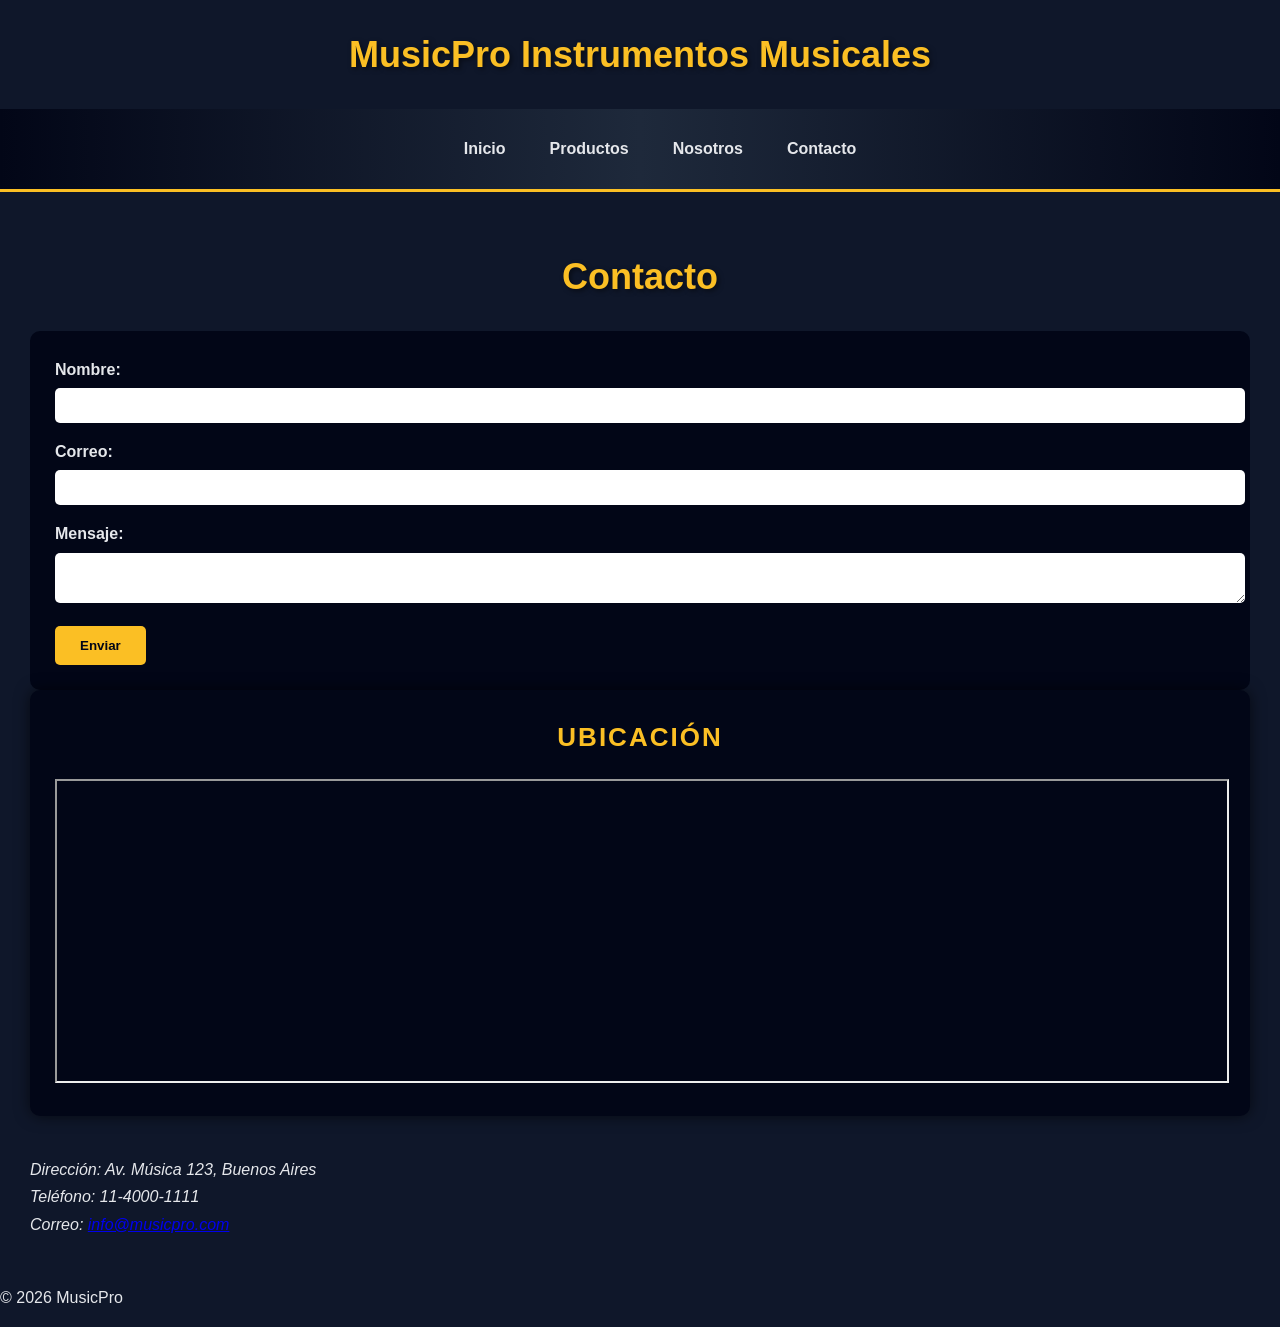
==== contacto.html @ 2b6980d6 "elimine comentarios inutiles" ====
<!DOCTYPE html>
<html lang="es">
<head>
  <meta charset="UTF-8">
  <title>Contacto | MusicPro</title>
  <link rel="stylesheet" href="css/style.css">
</head>
<body>

<header>
  <h1>MusicPro Instrumentos Musicales</h1>
</header>

<nav>
  <ul>
    <li><a href="index.html">Inicio</a></li>
    <li><a href="productos.html">Productos</a></li>
    <li><a href="nosotros.html">Nosotros</a></li>
    <li><a href="contacto.html">Contacto</a></li>
  </ul>
</nav>

<main>

  <h1>Contacto</h1>

  <!-- Formulario -->
  <form>
    <label>
      Nombre:
      <input type="text" name="nombre" required>
    </label>

    <label>
      Correo:
      <input type="email" name="correo" required>
    </label>

    <label>
      Mensaje:
      <textarea name="mensaje" required></textarea>
    </label>

    <button type="submit">Enviar</button>
  </form>

  <!-- Mapa -->
  <section>
    <h2>Ubicación</h2>
    <iframe
      src="https://www.google.com/maps?q=Av.+Corrientes+Buenos+Aires&output=embed"
      width="100%" height="300" loading="lazy">
    </iframe>
  </section>

  <!-- Address -->
  <address>
    Dirección: Av. Música 123, Buenos Aires<br>
    Teléfono: 11-4000-1111<br>
    Correo: <a href="mailto:info@musicpro.com">info@musicpro.com</a>
  </address>

</main>

<footer>
  <p>© 2026 MusicPro</p>
</footer>

</body>
</html>
---- css/style.css ----
/* =========================
   1) SELECTORES DE ETIQUETA
========================= 

body {
  font-family: Arial, Helvetica, sans-serif;
  background-color: #f4f4f4;
  color: #333;
  margin: 0;
  line-height: 1.6;
}

h1, h2 {
  font-family: 'Segoe UI', Tahoma, sans-serif;
  color: #1a1a1a;
}

p {
  font-size: 16px;
}

table {
  width: 100%;
  border-collapse: collapse;
}

/* =========================
   2) SELECTORES DE CLASE
========================= 

.header {
  background-color: #222;
  color: white;
  text-align: center;
  padding: 20px;
}

.nav {
  background-color: #444;
  text-align: center;
}

.banner img {
  width: 100%;
  height: 50%;
  display: block;
}

.producto {
  background-color: white;
  border: 1px solid #ccc;
  padding: 15px;
  text-align: center;
}

.footer {
  background-color: rgb(34, 34, 34);
  color: white;
  text-align: center;
  padding: 15px;
}

/* =========================
   3) SELECTORES DESCENDENTES
========================= 

.nav a {
  color: white;
  text-decoration: none;
  margin: 0 15px;
  display: inline-block;
  padding: 10px;
}

.nav a:hover {
  background-color: #666;
}

main section p {
  text-align: justify;
}

table th, table td {
  border: 1px solid #aaa;
  padding: 8px;
}

/* =========================
   4) SELECTOR COMBINADO
========================= 

main section h2 {
  text-align: center;
  text-transform: uppercase;
  letter-spacing: 1px;
}

/* =========================
   5) TEXTO Y TIPOGRAFÍA
========================= 

h1 {
  font-size: 32px;
  text-align: center;
}

h2 {
  font-size: 24px;
  margin-top: 30px;
}

a {
  font-weight: bold;
}

a:hover {
  text-decoration: underline;
}

/* =========================
   6) FORMULARIO
========================= 

form {
  background-color: white;
  padding: 20px;
}

form label {
  display: block;
  margin-bottom: 10px;
}

input, textarea {
  width: 100%;
  padding: 8px;
  margin-top: 5px;
}

button {
  background-color: #222;
  color: white;
  border: none;
  padding: 10px 20px;
  cursor: pointer;
}

button:hover {
  background-color: #555;
}*/

/* =========================
   CONFIGURACIÓN GENERAL
========================= */

body {
  margin: 0;
  font-family: 'Arial', Helvetica, sans-serif;
  background-color: #0f172a; /* azul oscuro */
  color: #e5e7eb; /* gris claro */
  line-height: 1.7;
}

/* =========================
   ENCABEZADOS
========================= */

h1, h2, h3 {
  font-family: 'Trebuchet MS', Arial, sans-serif;
  color: #fbbf24; /* amarillo */
  text-align: center;
}

h1 {
  font-size: 36px;
  text-shadow: 2px 2px 5px rgba(0,0,0,0.5);
}

h2 {
  font-size: 26px;
  text-transform: uppercase;
  letter-spacing: 2px;
  margin-bottom: 20px;
}

/* =========================
   HEADER Y NAV
========================= */

.header {
  background: linear-gradient(90deg, #020617, #1e293b);
  padding: 30px;
}

/* =========================
   NAV MEJORADO
========================= */

nav {
  background: linear-gradient(90deg, #020617, #1e293b, #020617);
  display: flex;
  justify-content: center;
  gap: 10px;
  padding: 10px 0;
  border-bottom: 3px solid #fbbf24;
  
}

ul{
    display: flex;
    list-style: none;
    justify-content: center;


}

nav a {
  color: #e5e7eb;
  text-decoration: none;
  font-weight: bold;
  padding: 12px 22px;
  border-radius: 30px;
  transition: all 0.3s ease;
  position: relative;
}

/* Hover con efecto "botón" */
nav a:hover {
  background-color: #fbbf24;
  color: #020617;
  box-shadow: 0 0 15px rgba(251,191,36,0.6);
}

/* Efecto subrayado animado */
nav a::after {
  content: "";
  position: absolute;
  left: 50%;
  bottom: 6px;
  width: 0;
  height: 2px;
  background-color: #fbbf24;
  transition: all 0.3s ease;
  transform: translateX(-50%);
}

.nav a:hover::after {
  width: 60%;
}


/* =========================
   BANNER
========================= */

.banner img {
  width: 100%;
  height: auto;
  display: block;
  border-bottom: 5px solid #fbbf24;
}

/* =========================
   SECCIONES
========================= */

main {
  padding: 30px;
}

main section {
  background-color: #020617;
  margin-bottom: 40px;
  padding: 25px;
  border-radius: 10px;
  box-shadow: 0 0 15px rgba(0,0,0,0.6);
}

/* Selector combinado */
main section h2 {
  margin-top: 0;
}

/* Selector descendente */
main section p {
  text-align: justify;
  font-size: 17px;
}

/* =========================
   PRODUCTOS
========================= */

.productos {
  display: grid;
  grid-template-columns: repeat(auto-fit, minmax(220px, 1fr));
  gap: 25px;
}

.producto {
  background-color: #0f172a;
  border-radius: 12px;
  padding: 15px;
  text-align: center;
  transition: transform 0.3s ease, box-shadow 0.3s ease;
}

.img-producto {
  width: 136px;      
  height: 189px;     
  object-fit: cover; 
}



.producto:hover {
  transform: translateY(-8px);
  box-shadow: 0 10px 25px rgba(251,191,36,0.4);
}

.producto a {
  display: inline-block;
  margin-top: 10px;
  color: #fbbf24;
  text-decoration: none;
  font-weight: bold;
}

.producto a:hover {
  text-decoration: underline;
}

/* =========================
   TABLA
========================= */

table {
  width: 100%;
  border-collapse: collapse;
  background-color: #020617;
}

th {
  background-color: #fbbf24;
  color: #020617;
}

th, td {
  border: 1px solid #334155;
  padding: 10px;
  text-align: center;
}

/* =========================
   FORMULARIO
========================= */

form {
  background-color: #020617;
  padding: 25px;
  border-radius: 10px;
}

form label {
  display: block;
  margin-bottom: 15px;
  font-weight: bold;
}

input, textarea {
  width: 100%;
  padding: 10px;
  margin-top: 5px;
  border-radius: 5px;
  border: none;
}

button {
  background-color: #fbbf24;
  color: #020617;
  border: none;
  padding: 12px 25px;
  font-weight: bold;
  cursor: pointer;
  border-radius: 5px;
  transition: background-color 0.3s ease;
}

button:hover {
  background-color: #fde68a;
}

/* =========================
   FOOTER
========================= */

.footer {
  background-color: #020617;
  text-align: center;
  padding: 20px;
  color: #94a3b8;
}
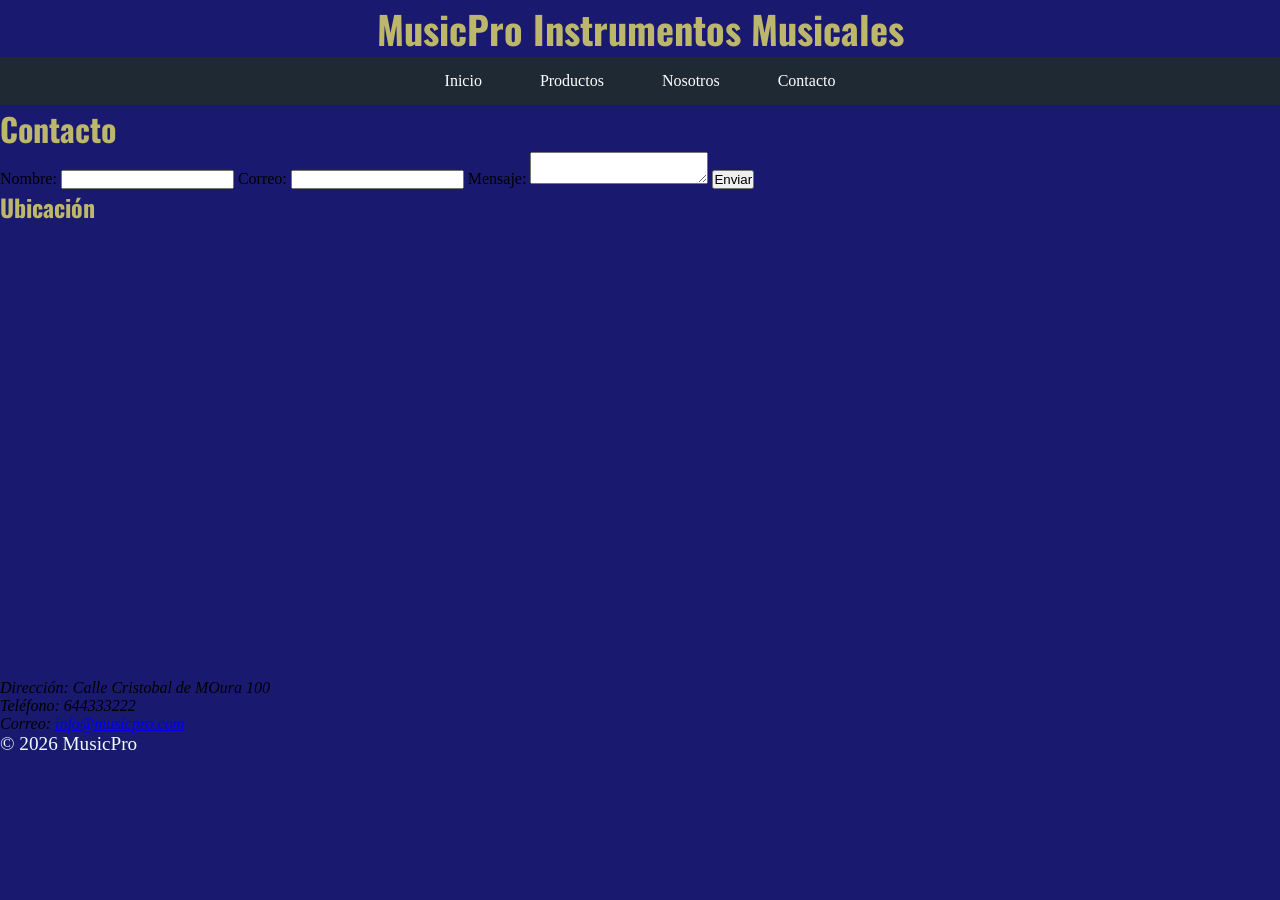
==== commit 21246885: "agrege primeros ca,bios en css" ====
--- a/contacto.html
+++ b/contacto.html
@@ -11,7 +11,7 @@
   <h1>MusicPro Instrumentos Musicales</h1>
 </header>
 
-<nav>
+<nav class="navbar">
   <ul>
     <li><a href="index.html">Inicio</a></li>
     <li><a href="productos.html">Productos</a></li>
@@ -19,6 +19,8 @@
     <li><a href="contacto.html">Contacto</a></li>
   </ul>
 </nav>
+
+
 
 <main>
 
@@ -47,16 +49,24 @@
   <!-- Mapa -->
   <section>
     <h2>Ubicación</h2>
-    <iframe
-      src="https://www.google.com/maps?q=Av.+Corrientes+Buenos+Aires&output=embed"
-      width="100%" height="300" loading="lazy">
-    </iframe>
+  <iframe 
+    src="https://www.google.com/maps/embed?pb=!1m18!1m12!1m3!1d3034.0660006399535!2d2.204292549824907!3d41.41116746437315!2m3!1f0!2f0!3f0!3m2!1i1024!2i768!4f13.1!3m3!1m2!1s0x12a4a3488c3e9271%3A0x29df7de67fbb6a53!2sCarrer%20de%20Crist%C3%B3bal%20de%20Moura%2C%20100%2C%20Sant%20Mart%C3%AD%2C%2008019%20Barcelona!5e0!3m2!1sit!2ses!4v1768749405640!5m2!1sit!2ses"
+    width="100%"
+    height="450"
+    style="border:0;"
+    allowfullscreen
+    loading="lazy"
+    referrerpolicy="no-referrer-when-downgrade">
+</iframe>
+
+
+   </iframe>
   </section>
 
   <!-- Address -->
   <address>
-    Dirección: Av. Música 123, Buenos Aires<br>
-    Teléfono: 11-4000-1111<br>
+    Dirección: Calle Cristobal de MOura 100<br>
+    Teléfono: 644333222<br>
     Correo: <a href="mailto:info@musicpro.com">info@musicpro.com</a>
   </address>
 
--- a/css/style.css
+++ b/css/style.css
@@ -1,402 +1,83 @@
-/* =========================
-   1) SELECTORES DE ETIQUETA
-========================= 
 
-body {
-  font-family: Arial, Helvetica, sans-serif;
-  background-color: #f4f4f4;
-  color: #333;
-  margin: 0;
-  line-height: 1.6;
+@import url('https://fonts.googleapis.com/css2?family=Merriweather:ital,opsz,wght@0,18..144,300..900;1,18..144,300..900&family=Oswald:wght@200..700&family=Roboto:ital,wght@0,100..900;1,100..900&display=swap');
+
+body{
+    background-color:midnightblue
 }
 
-h1, h2 {
-  font-family: 'Segoe UI', Tahoma, sans-serif;
-  color: #1a1a1a;
+header{
+     font-family: "Oswald", sans-serif;
+     text-align: center;
+     font-size:larger
 }
 
-p {
-  font-size: 16px;
+h1, h2, h3{
+    font-family: "Oswald", sans-serif;
+    color:darkkhaki;
+        
 }
 
-table {
-  width: 100%;
-  border-collapse: collapse;
+/* Reset básico */
+* {
+  margin: 0;
+  padding: 0;
+  box-sizing: border-box;
 }
 
-/* =========================
-   2) SELECTORES DE CLASE
-========================= 
-
-.header {
-  background-color: #222;
-  color: white;
-  text-align: center;
-  padding: 20px;
+/* Barra de navegación */
+.navbar {
+  background-color: #1f2933;
+  padding: 15px 30px;
 }
 
-.nav {
-  background-color: #444;
-  text-align: center;
+/* Lista */
+.navbar ul {
+  list-style: none;
+  display: flex;
+  justify-content: center;
+  gap: 30px;
 }
 
-.banner img {
-  width: 100%;
-  height: 50%;
-  display: block;
+/* Links */
+.navbar a {
+  color: #ffffff;
+  text-decoration: none;
+  font-size: 16px;
+  font-weight: 500;
+  padding: 8px 14px;
+  border-radius: 6px;
+  transition: background-color 0.3s, transform 0.2s;
 }
 
-.producto {
-  background-color: white;
-  border: 1px solid #ccc;
-  padding: 15px;
-  text-align: center;
+/* Hover */
+.navbar a:hover {
+  background-color: #3b82f6;
+  transform: translateY(-2px);
 }
 
-.footer {
-  background-color: rgb(34, 34, 34);
-  color: white;
-  text-align: center;
-  padding: 15px;
+/* Link activo (opcional) */
+.navbar a.active {
+  background-color: #2563eb;
 }
 
-/* =========================
-   3) SELECTORES DESCENDENTES
-========================= 
-
-.nav a {
-  color: white;
-  text-decoration: none;
-  margin: 0 15px;
-  display: inline-block;
-  padding: 10px;
-}
-
-.nav a:hover {
-  background-color: #666;
-}
-
-main section p {
-  text-align: justify;
-}
-
-table th, table td {
-  border: 1px solid #aaa;
-  padding: 8px;
-}
-
-/* =========================
-   4) SELECTOR COMBINADO
-========================= 
-
-main section h2 {
-  text-align: center;
-  text-transform: uppercase;
-  letter-spacing: 1px;
-}
-
-/* =========================
-   5) TEXTO Y TIPOGRAFÍA
-========================= 
-
-h1 {
-  font-size: 32px;
-  text-align: center;
-}
-
-h2 {
-  font-size: 24px;
-  margin-top: 30px;
-}
-
-a {
-  font-weight: bold;
-}
-
-a:hover {
-  text-decoration: underline;
-}
-
-/* =========================
-   6) FORMULARIO
-========================= 
-
-form {
-  background-color: white;
-  padding: 20px;
-}
-
-form label {
-  display: block;
-  margin-bottom: 10px;
-}
-
-input, textarea {
-  width: 100%;
-  padding: 8px;
-  margin-top: 5px;
-}
-
-button {
-  background-color: #222;
-  color: white;
-  border: none;
-  padding: 10px 20px;
-  cursor: pointer;
-}
-
-button:hover {
-  background-color: #555;
-}*/
-
-/* =========================
-   CONFIGURACIÓN GENERAL
-========================= */
-
-body {
-  margin: 0;
-  font-family: 'Arial', Helvetica, sans-serif;
-  background-color: #0f172a; /* azul oscuro */
-  color: #e5e7eb; /* gris claro */
-  line-height: 1.7;
-}
-
-/* =========================
-   ENCABEZADOS
-========================= */
-
-h1, h2, h3 {
-  font-family: 'Trebuchet MS', Arial, sans-serif;
-  color: #fbbf24; /* amarillo */
-  text-align: center;
-}
-
-h1 {
-  font-size: 36px;
-  text-shadow: 2px 2px 5px rgba(0,0,0,0.5);
-}
-
-h2 {
-  font-size: 26px;
-  text-transform: uppercase;
-  letter-spacing: 2px;
-  margin-bottom: 20px;
-}
-
-/* =========================
-   HEADER Y NAV
-========================= */
-
-.header {
-  background: linear-gradient(90deg, #020617, #1e293b);
-  padding: 30px;
-}
-
-/* =========================
-   NAV MEJORADO
-========================= */
-
-nav {
-  background: linear-gradient(90deg, #020617, #1e293b, #020617);
-  display: flex;
-  justify-content: center;
-  gap: 10px;
-  padding: 10px 0;
-  border-bottom: 3px solid #fbbf24;
-  
-}
-
-ul{
-    display: flex;
-    list-style: none;
-    justify-content: center;
-
-
-}
-
-nav a {
-  color: #e5e7eb;
-  text-decoration: none;
-  font-weight: bold;
-  padding: 12px 22px;
-  border-radius: 30px;
-  transition: all 0.3s ease;
-  position: relative;
-}
-
-/* Hover con efecto "botón" */
-nav a:hover {
-  background-color: #fbbf24;
-  color: #020617;
-  box-shadow: 0 0 15px rgba(251,191,36,0.6);
-}
-
-/* Efecto subrayado animado */
-nav a::after {
-  content: "";
-  position: absolute;
-  left: 50%;
-  bottom: 6px;
-  width: 0;
-  height: 2px;
-  background-color: #fbbf24;
-  transition: all 0.3s ease;
-  transform: translateX(-50%);
-}
-
-.nav a:hover::after {
-  width: 60%;
-}
-
-
-/* =========================
-   BANNER
-========================= */
-
-.banner img {
-  width: 100%;
-  height: auto;
-  display: block;
-  border-bottom: 5px solid #fbbf24;
-}
-
-/* =========================
-   SECCIONES
-========================= */
-
-main {
-  padding: 30px;
-}
-
-main section {
-  background-color: #020617;
-  margin-bottom: 40px;
-  padding: 25px;
-  border-radius: 10px;
-  box-shadow: 0 0 15px rgba(0,0,0,0.6);
-}
-
-/* Selector combinado */
-main section h2 {
-  margin-top: 0;
-}
-
-/* Selector descendente */
-main section p {
-  text-align: justify;
-  font-size: 17px;
-}
-
-/* =========================
-   PRODUCTOS
-========================= */
-
-.productos {
-  display: grid;
-  grid-template-columns: repeat(auto-fit, minmax(220px, 1fr));
-  gap: 25px;
-}
-
-.producto {
-  background-color: #0f172a;
-  border-radius: 12px;
-  padding: 15px;
-  text-align: center;
-  transition: transform 0.3s ease, box-shadow 0.3s ease;
-}
-
-.img-producto {
-  width: 136px;      
-  height: 189px;     
-  object-fit: cover; 
+/* Responsive */
+@media (max-width: 600px) {
+  .navbar ul {
+    flex-direction: column;
+    align-items: center;
+    gap: 15px;
+  }
 }
 
 
 
-.producto:hover {
-  transform: translateY(-8px);
-  box-shadow: 0 10px 25px rgba(251,191,36,0.4);
+
+li{
+    display: inline-block;
+
 }
 
-.producto a {
-  display: inline-block;
-  margin-top: 10px;
-  color: #fbbf24;
-  text-decoration: none;
-  font-weight: bold;
-}
-
-.producto a:hover {
-  text-decoration: underline;
-}
-
-/* =========================
-   TABLA
-========================= */
-
-table {
-  width: 100%;
-  border-collapse: collapse;
-  background-color: #020617;
-}
-
-th {
-  background-color: #fbbf24;
-  color: #020617;
-}
-
-th, td {
-  border: 1px solid #334155;
-  padding: 10px;
-  text-align: center;
-}
-
-/* =========================
-   FORMULARIO
-========================= */
-
-form {
-  background-color: #020617;
-  padding: 25px;
-  border-radius: 10px;
-}
-
-form label {
-  display: block;
-  margin-bottom: 15px;
-  font-weight: bold;
-}
-
-input, textarea {
-  width: 100%;
-  padding: 10px;
-  margin-top: 5px;
-  border-radius: 5px;
-  border: none;
-}
-
-button {
-  background-color: #fbbf24;
-  color: #020617;
-  border: none;
-  padding: 12px 25px;
-  font-weight: bold;
-  cursor: pointer;
-  border-radius: 5px;
-  transition: background-color 0.3s ease;
-}
-
-button:hover {
-  background-color: #fde68a;
-}
-
-/* =========================
-   FOOTER
-========================= */
-
-.footer {
-  background-color: #020617;
-  text-align: center;
-  padding: 20px;
-  color: #94a3b8;
-}
+p{
+    color: azure;
+    font-size: larger;
+}
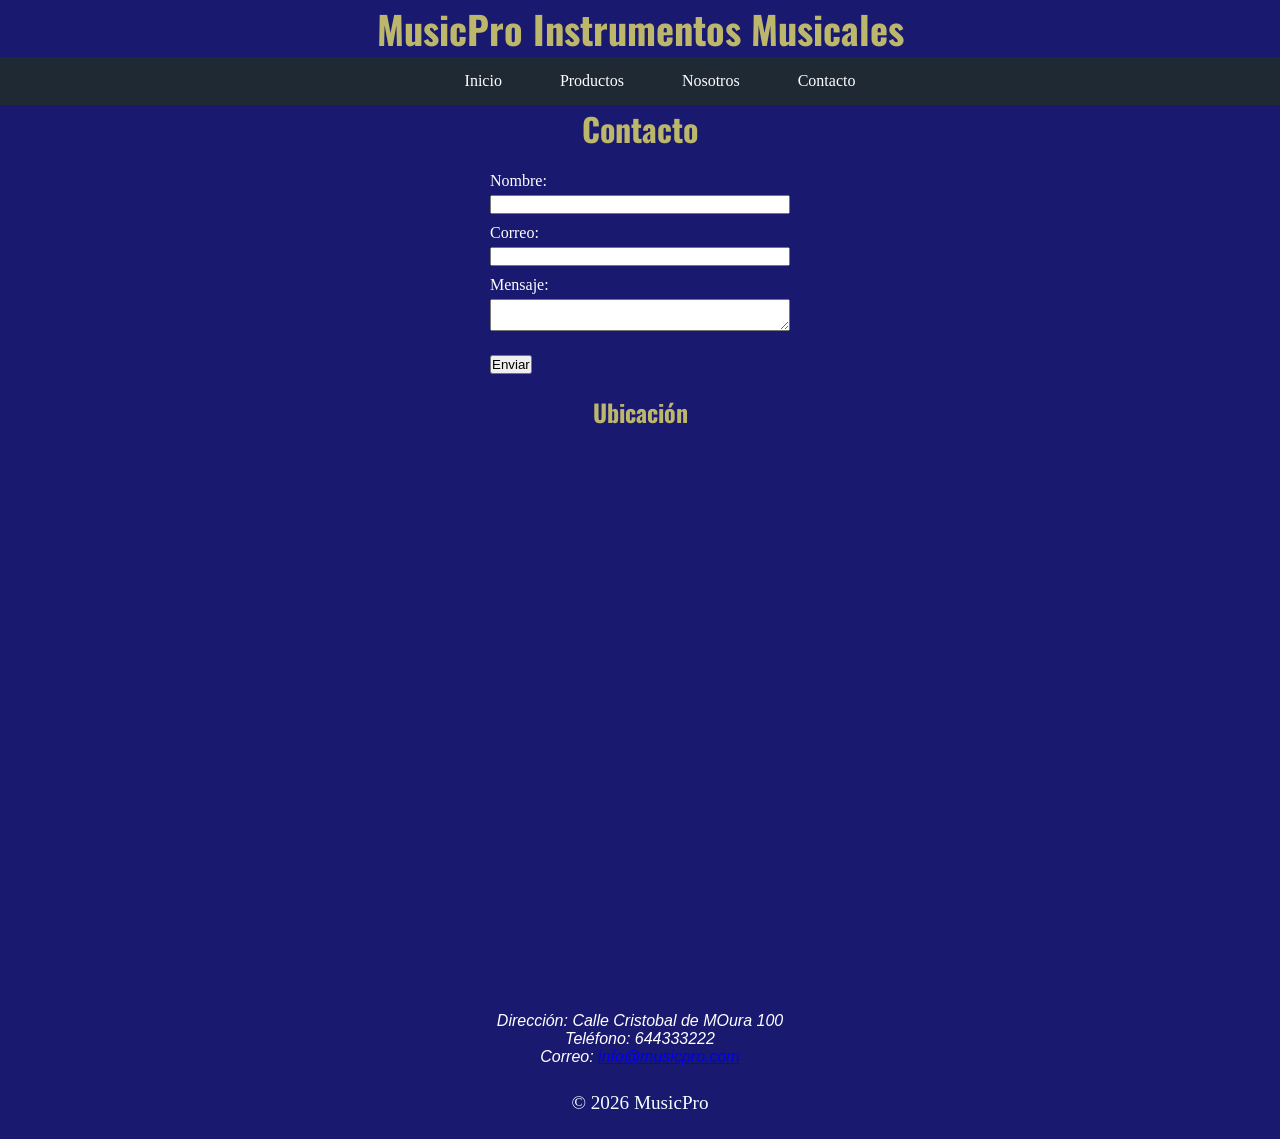
==== commit c9475410: "otros cambios en css" ====
--- a/contacto.html
+++ b/contacto.html
@@ -48,7 +48,7 @@
 
   <!-- Mapa -->
   <section>
-    <h2>Ubicación</h2>
+    <h2 id="ubi">Ubicación</h2>
   <iframe 
     src="https://www.google.com/maps/embed?pb=!1m18!1m12!1m3!1d3034.0660006399535!2d2.204292549824907!3d41.41116746437315!2m3!1f0!2f0!3f0!3m2!1i1024!2i768!4f13.1!3m3!1m2!1s0x12a4a3488c3e9271%3A0x29df7de67fbb6a53!2sCarrer%20de%20Crist%C3%B3bal%20de%20Moura%2C%20100%2C%20Sant%20Mart%C3%AD%2C%2008019%20Barcelona!5e0!3m2!1sit!2ses!4v1768749405640!5m2!1sit!2ses"
     width="100%"
--- a/css/style.css
+++ b/css/style.css
@@ -14,14 +14,18 @@
 h1, h2, h3{
     font-family: "Oswald", sans-serif;
     color:darkkhaki;
+    text-align: center;
         
 }
+
+
 
 /* Reset básico */
 * {
   margin: 0;
   padding: 0;
   box-sizing: border-box;
+  /*margin-right: auto;*/
 }
 
 /* Barra de navegación */
@@ -72,12 +76,145 @@
 
 
 
-li{
-    display: inline-block;
-
-}
+/*Listas en INICIO y NOSOTROS*/
+
+ul {
+  list-style-type: disc; /* puntos */
+  padding-left: 40px;    /* importante para que se vean */
+  color: #ffffff;
+}
+
+
+
+
 
 p{
     color: azure;
     font-size: larger;
-}+    text-align: center;
+}
+
+/* TABLA */
+
+table{
+
+  margin: auto;
+}
+
+table, th, tr, td {
+  border: 1px solid white;
+  color: #ffffff;
+  text-align: center;
+  padding: 15px; /* aumenta el tamaño de las celdas */
+  margin-top: 3%;
+  
+}
+
+footer{
+
+  margin-top: 2%;
+  margin-bottom: 2%;
+}
+
+/* Sección de productos */
+.productos {
+  display: grid;
+  grid-template-columns: repeat(auto-fit, minmax(250px, 1fr));
+  gap: 25px;
+  padding: 40px;
+  max-width: 1200px;
+  margin: 0 auto;
+}
+
+/* Tarjeta de producto */
+.productos article {
+  background-color: #1e1e1e;
+  border-radius: 10px;
+  padding: 20px;
+  text-align: center;
+  color: #ffffff;
+  box-shadow: 0 4px 12px rgba(0, 0, 0, 0.3);
+  transition: transform 0.2s ease, box-shadow 0.2s ease;
+}
+
+/* Efecto hover */
+.productos article:hover {
+  transform: translateY(-6px);
+  box-shadow: 0 10px 25px rgba(0, 0, 0, 0.5);
+}
+
+/* Imagen del producto */
+.img-producto {
+  width: 100%;
+  height: 180px;
+  object-fit: contain;
+  margin-bottom: 15px;
+}
+
+/* Título */
+.productos h3 {
+  font-size: 1.2rem;
+  margin-bottom: 10px;
+}
+
+/* Descripción */
+.productos p {
+  font-size: 0.95rem;
+  margin-bottom: 15px;
+  color: #dddddd;
+}
+
+/* Enlace */
+.productos a {
+  display: inline-block;
+  text-decoration: none;
+  color: #00e676;
+  font-weight: bold;
+  border: 1px solid #00e676;
+  padding: 8px 15px;
+  border-radius: 6px;
+  transition: background-color 0.2s ease, color 0.2s ease;
+}
+
+.productos a:hover {
+  background-color: #00e676;
+  color: #000;
+}
+
+
+/* FORM */
+
+form {
+  width: 300px;
+  margin: 20px auto;
+}
+
+label {
+  display: block;
+  margin-bottom: 10px;
+  color: #ffffff;
+}
+
+input,
+textarea {
+  width: 100%;
+  margin-top: 5px;
+}
+
+button {
+  margin-top: 10px;
+  
+}
+
+/* ADDRESS*/
+
+address{
+  text-align: center;
+  margin-top: 5%;
+  color: #ffffff;
+  font-family: 'Franklin Gothic Medium', 'Arial Narrow', Arial, sans-serif;
+}
+
+#ubi {
+  margin-bottom: 5%;
+}
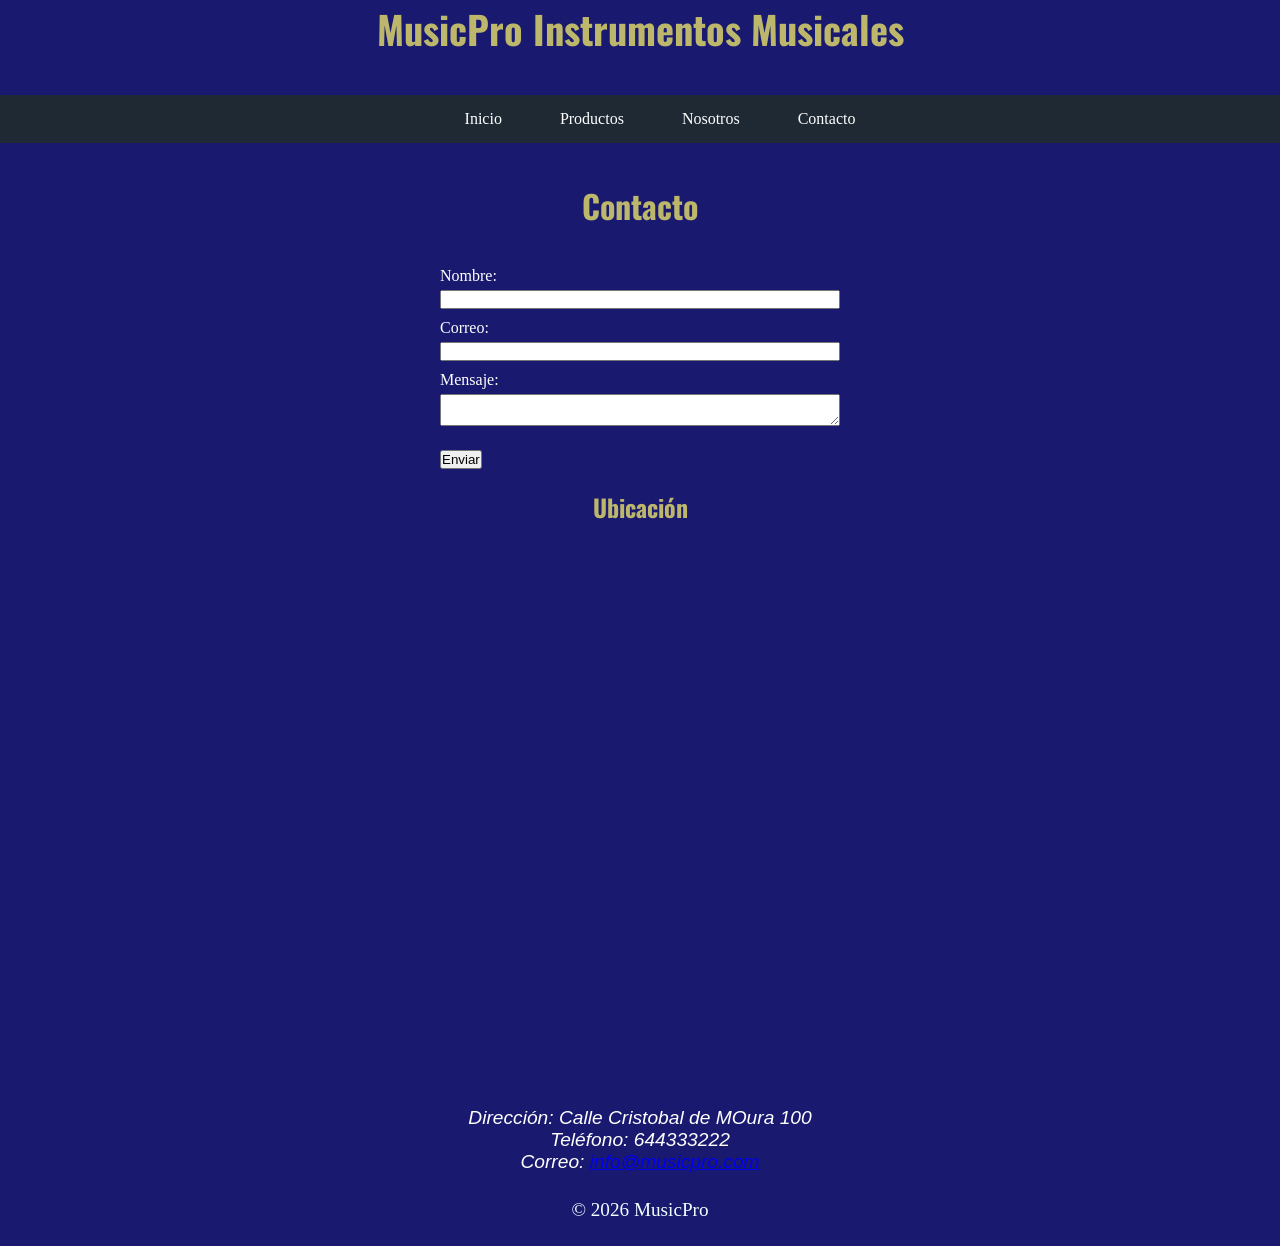
==== commit 86a146c9: "cambio en el footer" ====
--- a/contacto.html
+++ b/contacto.html
@@ -45,6 +45,7 @@
 
     <button type="submit">Enviar</button>
   </form>
+  </main>
 
   <!-- Mapa -->
   <section>
@@ -70,7 +71,7 @@
     Correo: <a href="mailto:info@musicpro.com">info@musicpro.com</a>
   </address>
 
-</main>
+
 
 <footer>
   <p>© 2026 MusicPro</p>
--- a/css/style.css
+++ b/css/style.css
@@ -17,6 +17,16 @@
     text-align: center;
         
 }
+
+main h1{
+
+  margin-top: 3%;
+  margin-bottom: 3%;
+}
+
+
+
+
 
 
 
@@ -32,6 +42,7 @@
 .navbar {
   background-color: #1f2933;
   padding: 15px 30px;
+  margin-top: 3%;
 }
 
 /* Lista */
@@ -185,7 +196,8 @@
 /* FORM */
 
 form {
-  width: 300px;
+  width: 400px;
+  
   margin: 20px auto;
 }
 
@@ -209,6 +221,7 @@
 /* ADDRESS*/
 
 address{
+  font-size: larger;
   text-align: center;
   margin-top: 5%;
   color: #ffffff;
